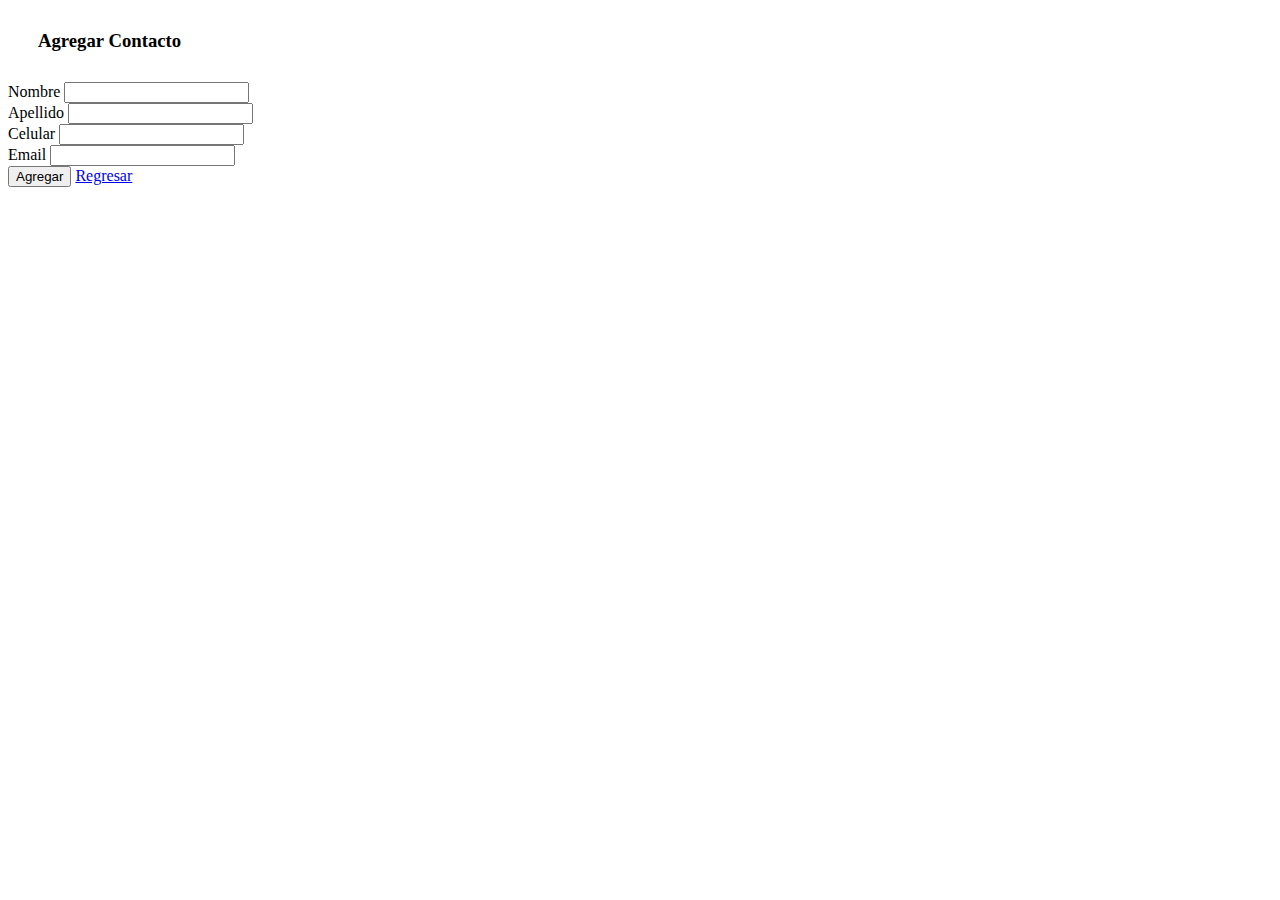
==== src/main/resources/templates/agregar.html @ 5bfaa507 "Primer Commit. Agregar Funcionando y renderizado" ====
<!DOCTYPE html>
<html lang="en" xmlns:th="http://www.thymeleaf.org">

<head th:replace="~{fragments/head::head-section(titulo='Agregar')}"></head>

<body>
    <!--Navbar-->
    <div th:replace="~{fragments/navbar::navbar-section}"></div>

    <div class="container">
        <div class="container text-center" style="margin: 30px">
            <h3>Agregar Contacto</h3>
        </div>
    </div>

    <!--Formulario-->
    <div class="container">
        <form action="/agregar" modelAttibute="contactoForm" method="post">
            <div class="mb-3">
                <label for="nombre" class="form-label">Nombre</label>
                <input type="text" class="form-control" id="nombre" name="nombre">
            </div>
            <div class="mb-3">
                <label for="apellido" class="form-label">Apellido</label>
                <input type="text" class="form-control" id="apellido" name="apellido">
            </div>
            <div class="mb-3">
                <label for="celular" class="form-label">Celular</label>
                <input type="text" class="form-control" id="celular" name="celular">
            </div>
            <div class="mb-3">
                <label for="email" class="form-label">Email</label>
                <input type="email" class="form-control" id="email" name="email">
            </div>
            <div class="text-center">
                <button type="submit" class="btn btn-warning btn-sm me-3">Agregar</button>
                <a href="/" class="btn btn-danger btn-sm">Regresar</a>
            </div>
        </form>
    </div>


    <!--Footer-->
    <div th:replace="~{fragments/footer::footer-section}"></div>

</body>

</html>
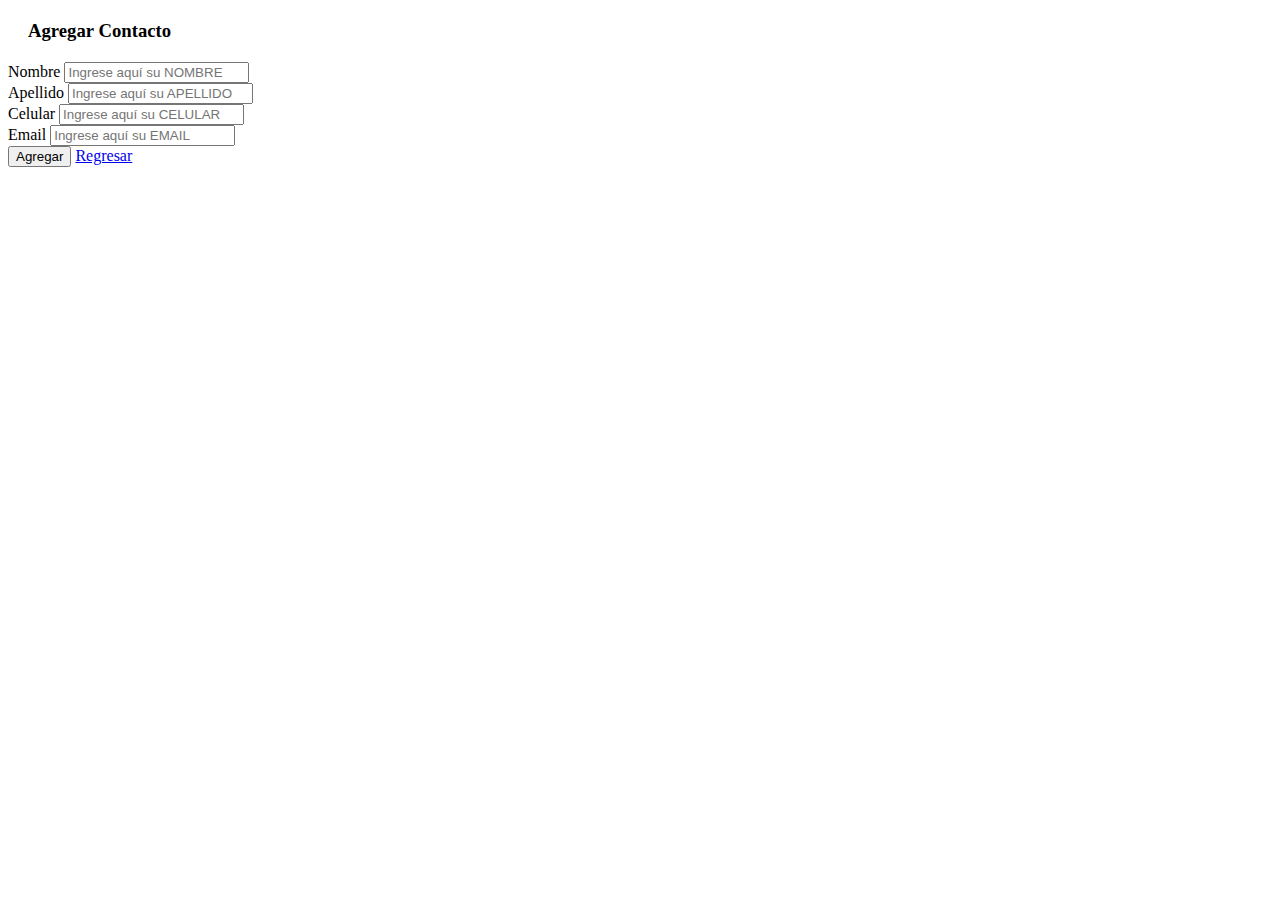
==== commit a8115d7f: "Se modifico todo el front" ====
--- a/src/main/resources/templates/agregar.html
+++ b/src/main/resources/templates/agregar.html
@@ -8,7 +8,7 @@
     <div th:replace="~{fragments/navbar::navbar-section}"></div>
 
     <div class="container">
-        <div class="container text-center" style="margin: 30px">
+        <div class="container text-center text-white" style="margin: 20px">
             <h3>Agregar Contacto</h3>
         </div>
     </div>
@@ -17,20 +17,20 @@
     <div class="container">
         <form action="/agregar" modelAttibute="contactoForm" method="post">
             <div class="mb-3">
-                <label for="nombre" class="form-label">Nombre</label>
-                <input type="text" class="form-control" id="nombre" name="nombre">
+                <label for="nombre" class="form-label text-white">Nombre</label>
+                <input type="text" class="form-control" id="nombre" name="nombre" required="true" placeholder="Ingrese aquí su NOMBRE">
             </div>
             <div class="mb-3">
-                <label for="apellido" class="form-label">Apellido</label>
-                <input type="text" class="form-control" id="apellido" name="apellido">
+                <label for="apellido" class="form-label text-white">Apellido</label>
+                <input type="text" class="form-control" id="apellido" name="apellido" required="true" placeholder="Ingrese aquí su APELLIDO">
             </div>
             <div class="mb-3">
-                <label for="celular" class="form-label">Celular</label>
-                <input type="text" class="form-control" id="celular" name="celular">
+                <label for="celular" class="form-label text-white">Celular</label>
+                <input type="text" class="form-control" id="celular" name="celular" required="true" placeholder="Ingrese aquí su CELULAR">
             </div>
             <div class="mb-3">
-                <label for="email" class="form-label">Email</label>
-                <input type="email" class="form-control" id="email" name="email">
+                <label for="email" class="form-label text-white">Email</label>
+                <input type="email" class="form-control" id="email" name="email" required="true" placeholder="Ingrese aquí su EMAIL">
             </div>
             <div class="text-center">
                 <button type="submit" class="btn btn-warning btn-sm me-3">Agregar</button>
@@ -41,7 +41,7 @@
 
 
     <!--Footer-->
-    <div th:replace="~{fragments/footer::footer-section}"></div>
+    <footer th:replace="~{fragments/footer::footer-section}"></footer>
 
 </body>
 
